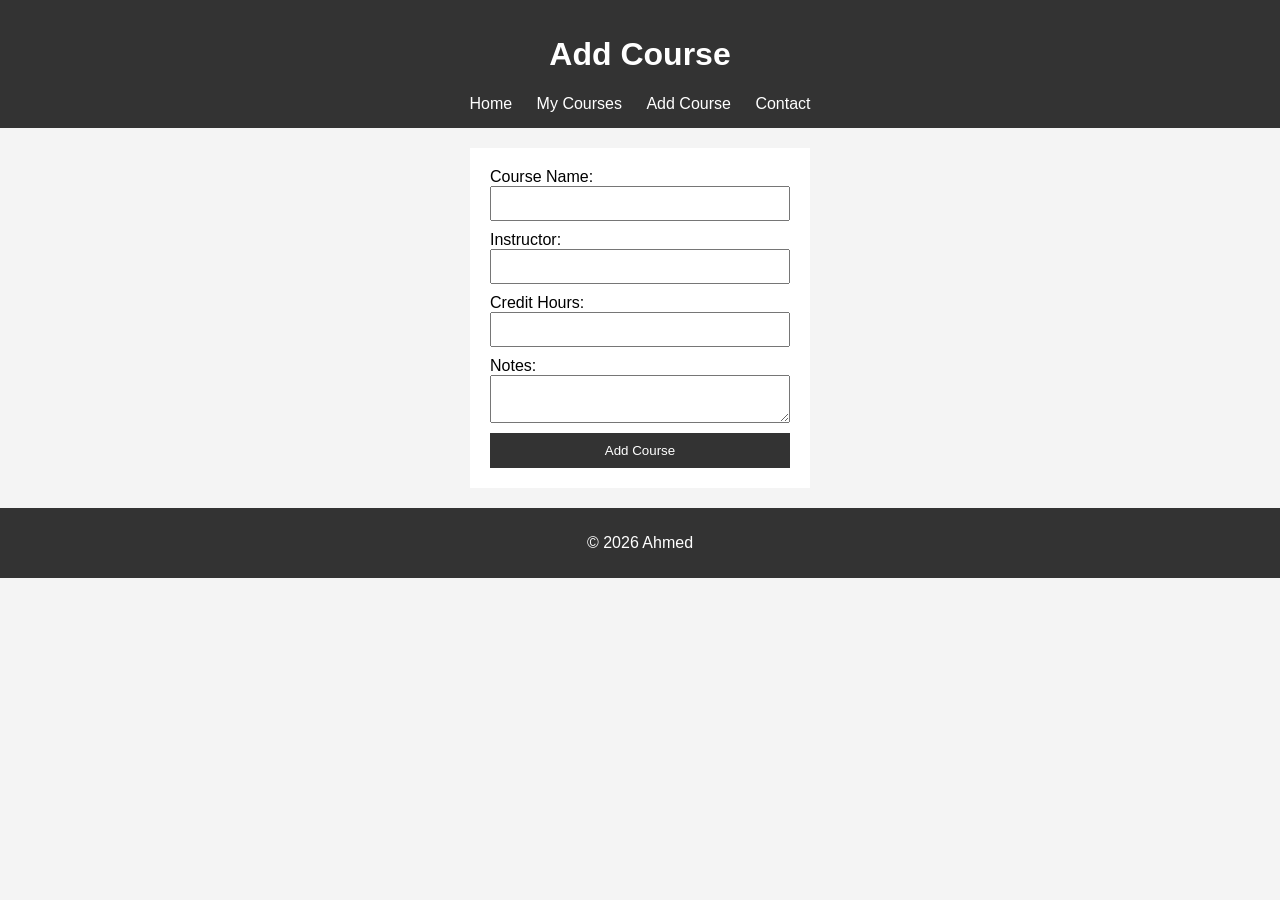
==== add-course.html @ c8180af6 "update update" ====
<!DOCTYPE html>
<html lang="en">
<head>
    <meta charset="UTF-8">
    <title>Add Course</title>
    <link rel="stylesheet" href="style.css">
</head>
<body>

<header>
    <h1>Add Course</h1>
    <nav>
        <a href="index.html">Home</a>
        <a href="courses.html">My Courses</a>
        <a href="add-course.html">Add Course</a>
        <a href="contact.html">Contact</a>
    </nav>
</header>

<main>
    <form>
        <label>Course Name:</label>
        <input type="text" required>

        <label>Instructor:</label>
        <input type="text" required>

        <label>Credit Hours:</label>
        <input type="number" required>

        <label>Notes:</label>
        <textarea></textarea>

        <button type="submit">Add Course</button>
    </form>
</main>

<footer>
    <p>© 2026 Ahmed</p>
</footer>

</body>
</html>
---- style.css ----
body {
    font-family: Arial;
    margin: 0;
    padding: 0;
    background: #f4f4f4;
}

header {
    background: #333;
    color: white;
    padding: 15px;
    text-align: center;
}

nav a {
    color: white;
    margin: 10px;
    text-decoration: none;
}

nav a:hover {
    color: yellow;
}

main {
    padding: 20px;
}

table {
    width: 100%;
    border-collapse: collapse;
    background: white;
}

table, th, td {
    border: 1px solid #ddd;
}

th {
    background: #333;
    color: white;
}

td, th {
    padding: 10px;
    text-align: center;
}

form {
    background: white;
    padding: 20px;
    width: 300px;
    margin: auto;
    display: flex;
    flex-direction: column;
}

input, textarea {
    margin-bottom: 10px;
    padding: 8px;
}

button {
    background: #333;
    color: white;
    padding: 10px;
    border: none;
}

button:hover {
    background: #555;
}

footer {
    text-align: center;
    padding: 10px;
    background: #333;
    color: white;
}

/* Responsive */
@media (max-width: 600px) {
    nav {
        display: flex;
        flex-direction: column;
    }

    form {
        width: 90%;
    }
}
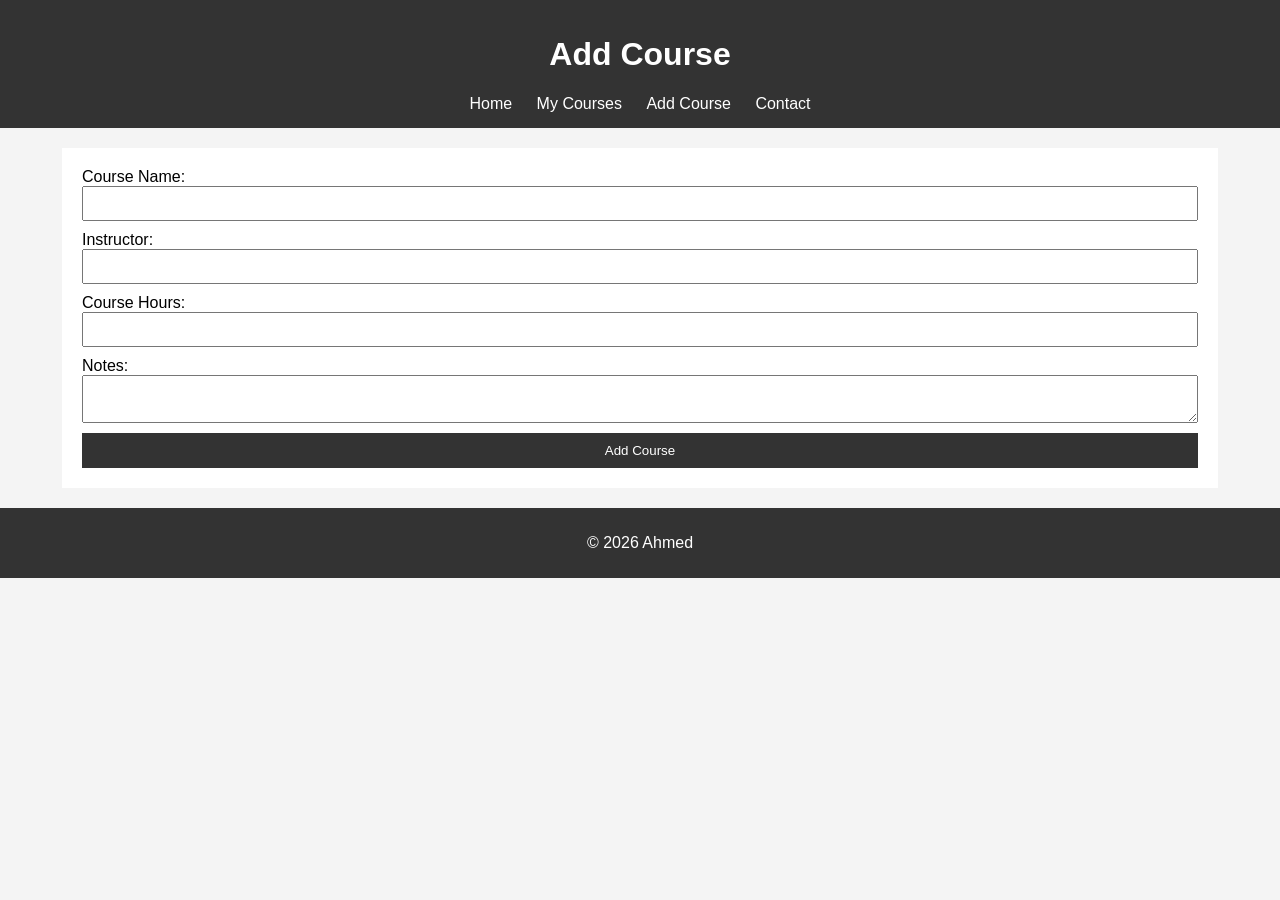
==== commit 381b4ef2: "update" ====
--- a/add-course.html
+++ b/add-course.html
@@ -25,7 +25,7 @@
         <label>Instructor:</label>
         <input type="text" required>
 
-        <label>Credit Hours:</label>
+        <label>Course Hours:</label>
         <input type="number" required>
 
         <label>Notes:</label>
--- a/style.css
+++ b/style.css
@@ -49,7 +49,7 @@
 form {
     background: white;
     padding: 20px;
-    width: 300px;
+    width: 90%;
     margin: auto;
     display: flex;
     flex-direction: column;
